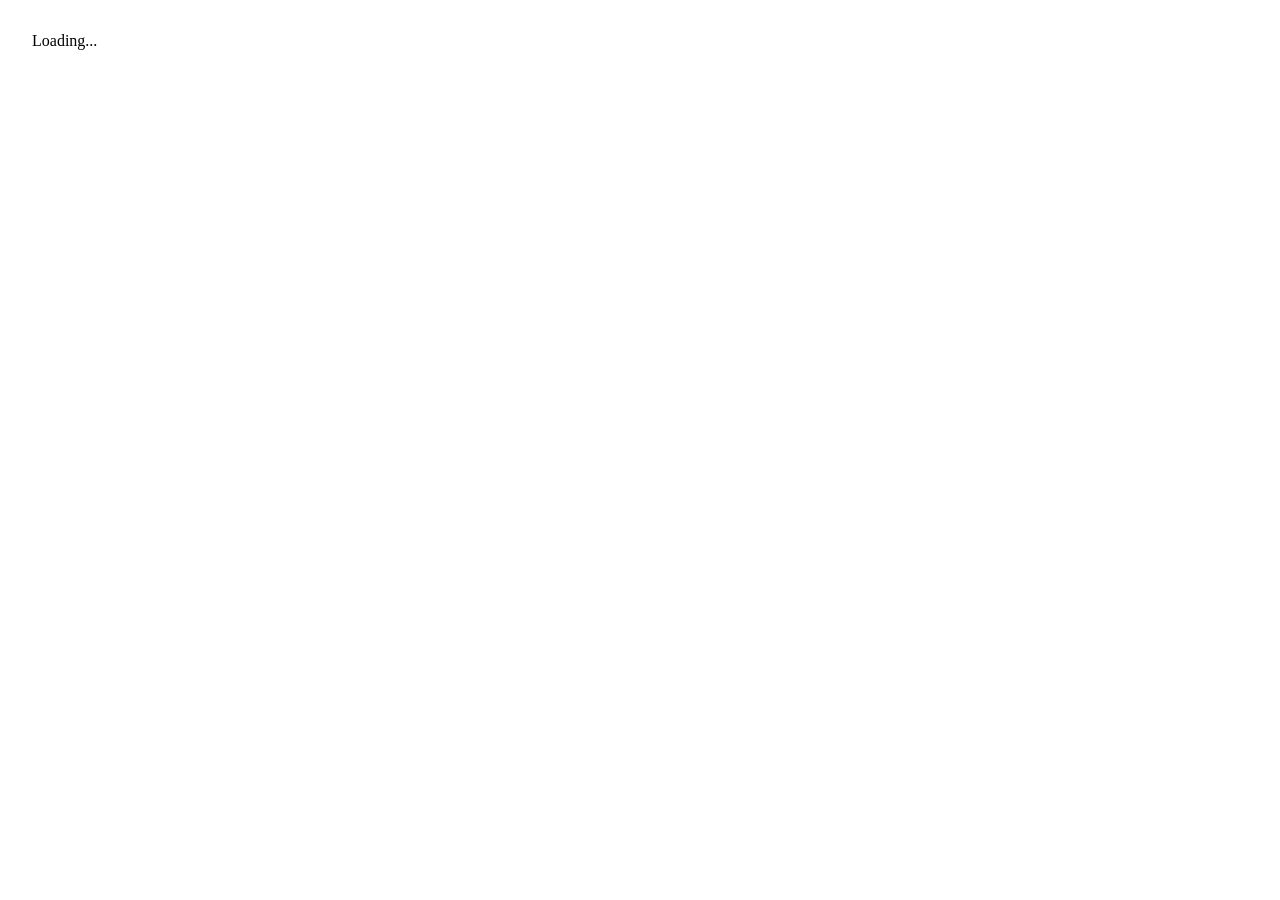
==== index.html @ 34327e2f "initial commit, the structure is borrowed from angular-quickstart tutorial" ====
<html>
  <head>
    <title>Angular QuickStart</title>
    <meta charset="UTF-8">
    <meta name="viewport" content="width=device-width, initial-scale=1">
    <link rel="stylesheet" href="styles.css">
    <!-- 1. Load libraries -->
     <!-- Polyfill(s) for older browsers -->
    <script src="node_modules/core-js/client/shim.min.js"></script>
    <script src="node_modules/zone.js/dist/zone.js"></script>
    <script src="node_modules/reflect-metadata/Reflect.js"></script>
    <script src="node_modules/systemjs/dist/system.src.js"></script>
    <!-- 2. Configure SystemJS -->
    <script src="systemjs.config.js"></script>
    <script>
      System.import('app').catch(function(err){ console.error(err); });
    </script>
  </head>
  <!-- 3. Display the application -->
  <body>
    <my-app>Loading...</my-app>
  </body>
</html>
---- styles.css ----
/* Master Styles */
h1 {
  color: #369;
  font-family: Arial, Helvetica, sans-serif;
  font-size: 250%;
}
h2, h3 {
  color: #444;
  font-family: Arial, Helvetica, sans-serif;
  font-weight: lighter;
}
body {
  margin: 2em;
}
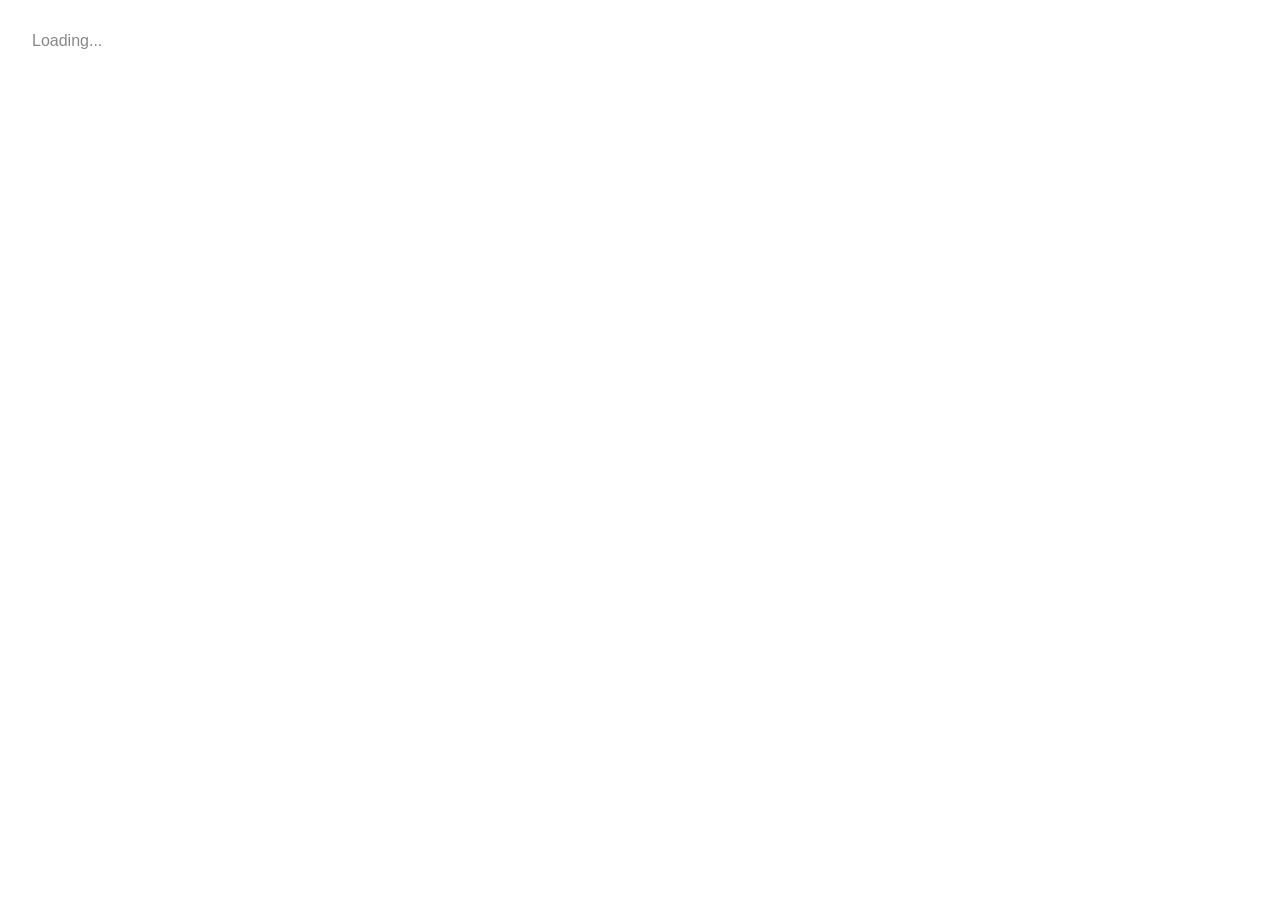
==== commit 56a4c66c: "finished chapter 6 - Routing" ====
--- a/index.html
+++ b/index.html
@@ -1,5 +1,6 @@
 <html>
   <head>
+		<base href="/">
     <title>Angular QuickStart</title>
     <meta charset="UTF-8">
     <meta name="viewport" content="width=device-width, initial-scale=1">
--- a/styles.css
+++ b/styles.css
@@ -12,3 +12,12 @@
 body {
   margin: 2em;
 }
+body, input[text], button {
+  color: #888;
+  font-family: Cambria, Georgia;
+}
+/* . . . */
+/* everywhere else */
+* {
+  font-family: Arial, Helvetica, sans-serif;
+}
